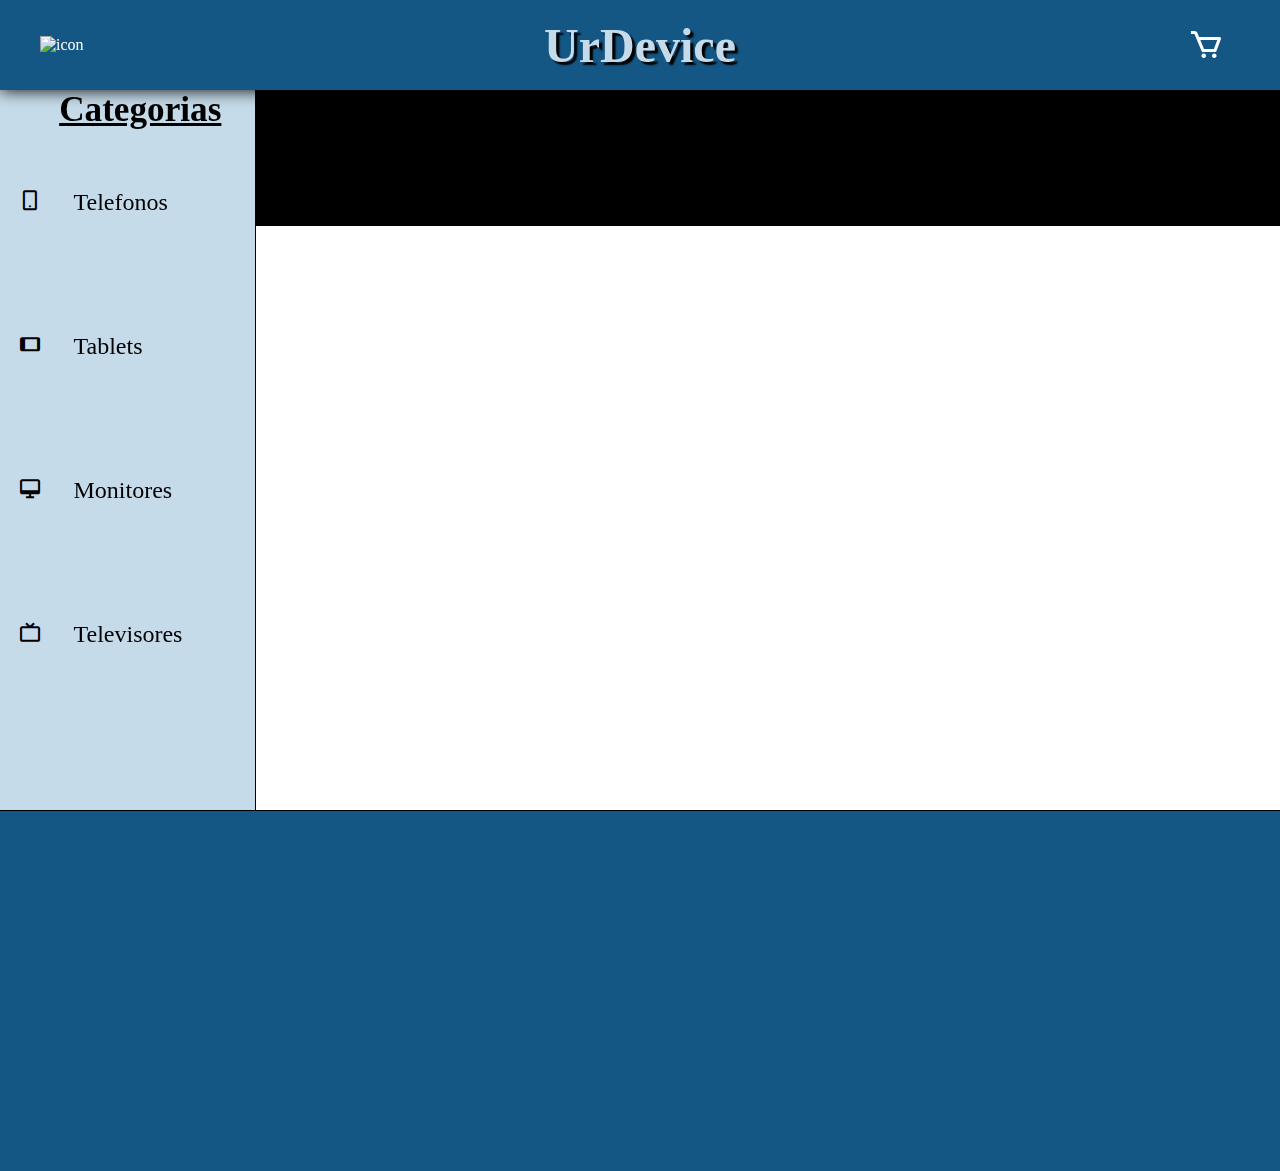
==== index.html @ 5835b27b "contadores" ====
<!DOCTYPE html>
<html lang="es">
  <head>
    <meta charset="UTF-8" />
    <meta http-equiv="X-UA-Compatible" content="IE=edge" />
    <meta name="viewport" content="width=device-width, initial-scale=1.0" />
    <title>Tienda</title>
    <!-- sweet alert -->
    <script src="//cdn.jsdelivr.net/npm/sweetalert2@11"></script>
    <!-- alertify -->
    <script src="//cdn.jsdelivr.net/npm/alertifyjs@1.13.1/build/alertify.min.js"></script>
    <link
      rel="stylesheet"
      href="//cdn.jsdelivr.net/npm/alertifyjs@1.13.1/build/css/alertify.min.css"
    />
    <link
      rel="stylesheet"
      href="//cdn.jsdelivr.net/npm/alertifyjs@1.13.1/build/css/themes/default.min.css"
    />
    <!-- script -->
    <script defer src="js/script.js"></script>
    <!-- css -->
    <link rel="stylesheet" href="css/styles.css" />
    <!-- icons -->
    <link href='https://unpkg.com/boxicons@2.1.2/css/boxicons.min.css' rel='stylesheet'>
    <!-- icon web -->
    <link rel="icon" href="assets/svgs/icon.svg">
  </head>
  <body>
    <header class="header">
      <nav class="nav-container">
        <img src="assets/svgs/icon.svg" alt="icon" class="icon-page">
        <h1 class="header-title">UrDevice</h1>
        <div class="nav-menu"><i class='bx bx-menu-alt-left bx-md'></i></div>
        <div class="nav-cart"><i class='bx bx-cart bx-md'></i></div>
        <span class="nav-cart-num"></span>
      </nav>
    </header>
    <main class="main">
      <h2 class="subtitle"></h2>
      <div class="categorys-container">
        <div class="categorys-phone">
          <h2 class="categorys-title">Categorias</h2>
          <ul class="categorys-list"> 
            <li class="categorys-button" id="phones"><i class='bx bx-mobile-alt categorys-icon'></i> Telefonos</li>
            <li class="categorys-button" id="tablets"><i class='bx bx-mobile-landscape categorys-icon'></i> Tablets</li>
            <li class="categorys-button" id="displays"><i class='bx bx-desktop categorys-icon'></i >Monitores</li>
            <li class="categorys-button" id="tvs"><i class='bx bx-tv categorys-icon'></i> Televisores</li>
          </ul>
        </div>
      </div>
      <div class="products-container">
        <ul id="products">
  
        </ul>
      </div>
      <div class="cart-container">
        <h2 class="cart-title">Carrito</h2>
        <h2 class="total">Total: $ 0</h2>
        <div class="cart-flex">
          <button id="buy">Comprar</button>
          <button id="reset">Vaciar carrito</button>
        </div>
        <ul class="cart-list">

        </ul>
        <p class="msg">El carrito se encuentra vacio</p>
        <h4 class="info">Ultima compra:<h4/>
        <ul class="lastBuy">
      </div>

      </ul>
  </main>
  <footer class="footer">

  </footer>
  </body>
</html>
---- css/styles.css ----
* {
  margin: 0;
  padding: 0;
}

:root {
  --secondary-color: #145684;
  --bg-color: #c6dbea;
}

ul li {
  list-style: none;
}

/*header*/

.header {
  height: 10vh;
  color: #fff;
}

.icon-page {
  width: 3rem;
  margin: 0 0.5rem;
  cursor: pointer;
}

.header-title {
  font-size: 3rem;
  color: var(--bg-color);
  text-shadow: 0.2rem 0.2rem 0.1rem #000;
}

.nav-container {
  position: fixed;
  top: 0;
  left: 0;
  width: 100%;
  height: 10vh;
  display: flex;
  justify-content: center;
  align-items: center;
  background-color: var(--secondary-color);
  box-shadow: 0 0 1rem #000;
  z-index: 2000;
}

.nav-menu {
  position: absolute;
  left: 1rem;
  padding: 0.5rem;
  border-radius: 50%;
}

.nav-cart {
  position: absolute;
  right: 1rem;
  padding: 0.5rem;
  border-radius: 50%;
  cursor: pointer;
}

.nav-menu:active,
.nav-cart:active {
  background-color: #0003;
}

.nav-cart-num {
  position: absolute;
  right: 0;
  top: 0;
  border-radius: 50%;
  padding: 0.1rem;
  border: 2px solid #fff;
  width: 1.3rem;
  height: 1.3rem;
  display: flex;
  justify-content: center;
  align-items: center;
}

.bx {
  pointer-events: none;
}

/*main*/

.main {
  position: relative;
}

/*categorys*/

.subtitle {
  font-size: 2rem;
  text-align: center;
  padding-top: 5vh;
  border-bottom: 1px solid #000;
  height: 10vh;
  color: var(--primary-color);
  text-shadow: 0 0 0.1rem #fff, 0 0 0.1rem #fff, 0 0 0.1rem #fff,
    0 0 0.1rem #fff;
  letter-spacing: 0.2rem;
  background-color: #000;
}

.categorys-container {
  background-image: url(../assets/imgs/phone.png);
  background-size: contain;
  background-repeat: no-repeat;
  background-position-y: 50%;
  background-position-x: 50%;
  width: 70vw;
  height: 100vh;
  position: fixed;
  top: 0;
  transform: translateX(-100%);
  transition: transform 0.2s;
  z-index: 150;
}

.show {
  transform: translateX(0);
  filter: drop-shadow(1rem 1rem 0.5rem #000a);
}

.categorys-phone {
  width: 90%;
  height: 60vh;
  margin: 20vh 5%;
}

.categorys-title {
  padding-top: 5vh;
  text-align: center;
  font-size: 2.2rem;
  text-decoration: underline;
}

.categorys-list {
  height: 80%;
  display: flex;
  flex-direction: column;
  justify-content: space-around;
}

.categorys-icon {
  position: absolute;
  left: -1rem;
}

.categorys-button {
  font-size: 1.5rem;
  padding-left: 1rem;
  margin-left: 2rem;
  border-bottom: 1px solid #000;
  position: relative;
  cursor: pointer;
}

.categorys-button:active {
  background-image: linear-gradient(to left, #0003, transparent);
}

/*products*/

.products-container {
  background-color: #fff;
}

#products {
  font-size: 1.5rem;
  display: flex;
  flex-direction: row;
  flex-wrap: wrap;
  justify-content: center;
}

.products-name {
  width: 100%;
  background-color: #fff;
  border-top-left-radius: 50%;
  border-top-right-radius: 50%;
  padding: 0.5rem 0;
  position: relative;
  top: 0.1rem;
}

.products-price {
  position: absolute;
  bottom: 1rem;
  right: 1.5rem;
  font-size: 1.5rem;
}

.products-price::first-letter {
  color: #63be78;
  font-weight: 900;
}

.products-quantity {
  position: absolute;
  bottom: 1rem;
  left: 1.5rem;
  display: none;
  border-radius: 50%;
  border: 2px solid #000;
  width: 1.3rem;
  height: 1.3rem;
  justify-content: center;
  align-items: center;
  padding: 0.1em;
}

.products-product {
  width: 80vw;
  text-align: center;
  margin: 2rem 10vw;
  filter: drop-shadow(0 0 0.5rem #555);
  transform: rotateX(0deg);
  transition: all 0.3s;
  background-image: linear-gradient(to top, transparent, #fff, transparent);
}

.products-btn {
  font-size: 1.2rem;
  width: 100%;
  background-color: #fff;
  border-bottom-left-radius: 50%;
  border-bottom-right-radius: 50%;
  pointer-events: all;
  position: relative;
  bottom: 0.4rem;
  padding: 0.1rem 0;
  cursor: pointer;
  transition: border-radius 0.3s;
}

.products-btn:active {
  background-color: #63be78;
}

.products-btn:active ~ .products-price::first-letter {
  color: #000;
}

.products-imgs {
  width: 100%;
  height: 30vh;
  object-fit: contain;
  background-color: transparent;
  transition: all 0.1s;
  transform: rotateX(0deg);
  position: relative;
  z-index: 200;
}

.products-product::after {
  content: "";
  position: absolute;
  z-index: 100;
  top: 40%;
  left: 42.5%;
  width: 2rem;
  height: 2rem;
  border-radius: 50%;
  padding: 7px;
  background: conic-gradient(
        from 135deg at top,
        var(--secondary-color) 90deg,
        #0000 0
      )
      0 calc(50% - 4px) / 19px 9.5px,
    radial-gradient(
        farthest-side at bottom left,
        #0000 calc(100% - 7px),
        var(--secondary-color) calc(100% - 6px) 99%,
        #0000
      )
      top right/50% 50% content-box content-box,
    radial-gradient(
        farthest-side at top,
        #0000 calc(100% - 7px),
        var(--secondary-color) calc(100% - 6px) 99%,
        #0000
      )
      bottom / 100% 50% content-box content-box;
  background-repeat: no-repeat;
  animation: spinner-v8og74 1s infinite linear;
}

@keyframes spinner-v8og74 {
  100% {
    transform: rotate(1turn);
  }
}

/*cart*/

.cart-container {
  overflow-y: scroll;
  overflow-x: hidden;
  position: fixed;
  top: 10vh;
  background-color: transparent;
  width: 0;
  height: 0;
  border-radius: 50%;
  transform: translate(90vw, -10vh);
  transition: all 0.3s;
}

.open {
  background-color: var(--bg-color);
  transform: translate(0, 0);
  border-radius: unset;
  border-bottom-left-radius: 1rem;
  width: 100%;
  height: 90%;
}

.cart-title {
  font-size: 2rem;
  text-align: center;
  margin: 1rem 25%;
  pointer-events: none;
  border-bottom: 2px solid #000;
  border-radius: 1rem;
}

.cart-flex {
  display: flex;
  flex-direction: row;
  justify-content: space-around;
  padding: 1rem 0;
  pointer-events: none;
}

.total {
  font-size: 1.5rem;
  padding-bottom: 1rem;
  text-align: center;
  pointer-events: none;
  position: relative;
}

.total::before,
.total::after {
  content: "";
  width: 100%;
  height: 1rem;
  position: absolute;
  bottom: 0;
  left: 0;
  border-bottom: 5px dashed #0003;
  animation: cart-line 10s linear normal infinite;
}

.total::before {
  left: -100.5%;
}

@keyframes cart-line {
  0% {
    transform: translateX(0%);
  }

  100% {
    transform: translateX(100%);
  }
}

#reset,
#buy {
  font-size: 1rem;
  pointer-events: all;
  background-color: var(--bg-color);
  color: #000;
  border: 2px solid #000;
  padding: 0.5rem 1rem;
  cursor: pointer;
  transition: border-radius 0.3s;
}

#reset:active,
#buy:active {
  background-color: #0003;
  border: 1px solid #000;
}

.cart-list {
  pointer-events: none;
  border-top: 2px solid #000;
}

.my-product {
  font-size: 1.5rem;
  display: flex;
  position: relative;
  flex-direction: row;
  justify-content: left;
  align-items: center;
  margin: 1rem 0;
  border-bottom: 1px solid #000;
  transition: background-color 1s;
}

.quantity {
  color: #000;
  border-radius: 50%;
  border: 2px solid #000;
  display: flex;
  justify-content: center;
  align-items: center;
  width: 2rem;
  height: 2rem;
  position: absolute;
  top: 1.5rem;
  left: 0;
}

.cart-imgs {
  width: 25%;
  height: 5rem;
  margin: 0 0.5rem 0 2.5rem;
  object-fit: contain;
}

.remove-btn {
  pointer-events: all;
  width: 2rem;
  height: 2rem;
  background-color: transparent;
  border: none;
  color: #f00;
  filter: drop-shadow(0.1rem 0.1rem 0.1rem #000);
  transition: filter 0.2s;
  flex-grow: 1;
  text-align: right;
  cursor: pointer;
}

.remove-btn:active {
  filter: unset;
}

.msg {
  font-size: 1.5rem;
  text-align: center;
  padding: 1rem 0;
  pointer-events: none;
  filter: opacity(1);
  user-select: none;
  transition: filter 0.3s;
}

.info {
  display: none;
  font-size: 1.5rem;
  text-align: center;
  padding: 1rem 0;
  border-top: 2px solid #000;
}

.lastBuy {
  font-size: 1.5rem;
  margin: 1rem 0 1rem 1rem;
}

/*alertify*/

.ajs-message {
  border-radius: 1rem !important;
  padding: 1rem 0 !important;
  right: 21vw !important;
  box-shadow: 0.5rem -0.5rem 0.5rem #0005 !important;
}

/*footer*/

.footer {
  background-color: var(--secondary-color);
  height: 40vh;
}

/*media querys*/

@media screen and (max-width: 400px) {
  .header-title {
    font-size: 2rem;
  }

  .icon-page {
    display: none;
  }

  .categorys-list {
    justify-content: space-evenly;
  }
}

@media screen and (max-width: 600px) {
  /*alertify*/

  .ajs-message {
    border-radius: 1rem !important;
    width: 35vw !important;
    right: 35vw !important;
    font-size: 1.5rem !important;
    padding: 0 0.1rem !important;
  }
}

@media screen and (min-width: 600px) {
  .categorys-container {
    transform: translateX(-150%) rotate(90deg);
  }

  .show {
    transform: translateX(-10%) rotate(90deg);
  }

  .categorys-phone {
    transform: rotate(-90deg);
    width: 55%;
    height: 40vh;
    margin: 30vh 20%;
  }

  .categorys-title {
    padding: 0;
  }

  /*products*/

  .products-product {
    width: 40vw;
    margin: 2rem 5vw;
  }

  .remove-btn {
    position: absolute;
    right: 2rem;
  }

  /*cart*/

  .quantity {
    left: 2rem;
  }

  .cart-imgs {
    margin: 0 0.5rem 0 5rem;
  }
}

@media screen and (min-width: 1000px) {
  /*header*/

  .icon-page {
    position: absolute;
    left: 2rem;
  }

  .nav-menu {
    display: none;
  }

  .nav-cart {
    right: 3rem;
  }

  .nav-cart-num {
    right: 2rem;
  }

  .nav-cart:hover {
    animation: rotate-icon 1s linear normal;
  }

  @keyframes rotate-icon {
    0% {
      transform: rotate(0deg);
    }
    10% {
      transform: rotate(-10deg);
    }
    20% {
      transform: rotate(0deg);
    }
    30% {
      transform: rotate(10deg);
    }
    40% {
      transform: rotate(0deg);
    }
    50% {
      transform: rotate(-10deg);
    }
    60% {
      transform: rotate(0deg);
    }
    70% {
      transform: rotate(10deg);
    }
    80% {
      transform: rotate(0deg);
    }
  }

  /*main*/

  .subtitle {
    grid-area: subtitle;
    transition: all 0.3s;
  }

  .subtitle:hover {
    color: #fff;
    text-shadow: none;
  }

  .main {
    display: grid;
    grid-template-areas:
      "categorys subtitle subtitle"
      "categorys products products"
      "categorys products products";
    grid-template-rows: auto auto auto;
    grid-template-columns: 20vw auto auto;
  }

  /*categorys*/

  .categorys-container {
    transform: unset;
    background-image: none;
    background-color: var(--bg-color);
    border-right: 1px solid #000;
    border-bottom: 1px solid #000;
    position: unset;
    top: 0;
    width: unset;
    height: unset;
    grid-area: categorys;
  }

  .categorys-phone {
    width: 90%;
    height: 80vh;
    margin: 0 0 0 10%;
    transform: unset;
    position: sticky;
    top: 15vh;
  }

  .categorys-icon {
    left: -3rem;
    top: -0.5rem;
    padding: 0.5rem;
    border-radius: 50%;
    background-color: var(--bg-color);
  }

  .categorys-button {
    border-bottom: none;
  }

  .categorys-button::before {
    content: "";
    width: 0%;
    height: 1px;
    position: absolute;
    bottom: 0;
    left: -1rem;
    border-bottom: 1px solid #0005;
  }

  .categorys-button:hover > .categorys-icon {
    border: 1px solid #000;
  }

  .categorys-button:hover::before {
    transition: width 0.3s;
    width: calc(100% + 1rem);
  }

  /*products*/

  .products-container {
    grid-area: products;
    border-bottom: 1px solid #000;
  }

  .products-product {
    width: 25vw;
    margin: 2rem 2vw;
  }

  .products-btn:hover {
    border-bottom-left-radius: 1rem;
    border-bottom-right-radius: 1rem;
  }

  /*cart*/

  .cart-container {
    transform: translate(120vw, -10vh);
    border-left: 2px solid #000;
    border-bottom: 2px solid #000;
    transition: unset;
  }

  .open {
    transform: translate(0vw, 0vh);
    width: 50%;
    height: 70%;
    right: 0;
    transition: all 0.3s;
  }

  #buy:hover,
  #reset:hover {
    border-radius: 1rem;
  }
}
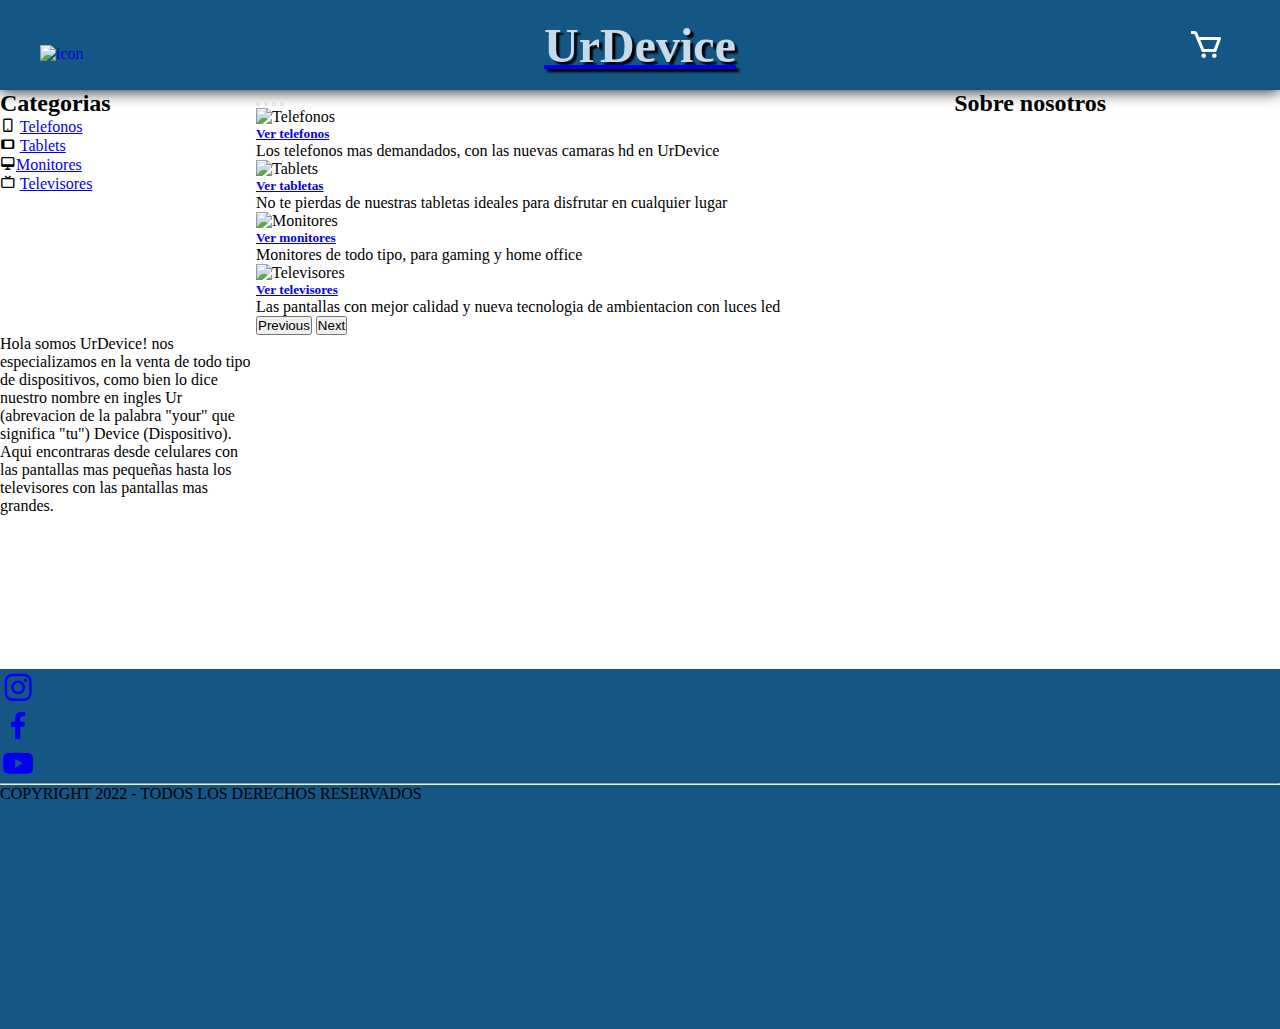
==== commit 5b0e7f40: "distribution" ====
--- a/index.html
+++ b/index.html
@@ -4,7 +4,7 @@
     <meta charset="UTF-8" />
     <meta http-equiv="X-UA-Compatible" content="IE=edge" />
     <meta name="viewport" content="width=device-width, initial-scale=1.0" />
-    <title>Tienda</title>
+    <title>Home</title>
     <!-- sweet alert -->
     <script src="//cdn.jsdelivr.net/npm/sweetalert2@11"></script>
     <!-- alertify -->
@@ -17,46 +17,104 @@
       rel="stylesheet"
       href="//cdn.jsdelivr.net/npm/alertifyjs@1.13.1/build/css/themes/default.min.css"
     />
+    <!-- carrousel -->
+    <link href="https://cdn.jsdelivr.net/npm/bootstrap@5.1.3/dist/css/bootstrap.min.css" rel="stylesheet" integrity="sha384-1BmE4kWBq78iYhFldvKuhfTAU6auU8tT94WrHftjDbrCEXSU1oBoqyl2QvZ6jIW3" crossorigin="anonymous">
+    <script src="https://cdn.jsdelivr.net/npm/bootstrap@5.1.3/dist/js/bootstrap.bundle.min.js" integrity="sha384-ka7Sk0Gln4gmtz2MlQnikT1wXgYsOg+OMhuP+IlRH9sENBO0LRn5q+8nbTov4+1p" crossorigin="anonymous"></script>
     <!-- script -->
     <script defer src="js/script.js"></script>
     <!-- css -->
     <link rel="stylesheet" href="css/styles.css" />
+    <link rel="stylesheet" href="css/home.css" />
     <!-- icons -->
     <link href='https://unpkg.com/boxicons@2.1.2/css/boxicons.min.css' rel='stylesheet'>
     <!-- icon web -->
     <link rel="icon" href="assets/svgs/icon.svg">
   </head>
   <body>
+    <!-- header -->
     <header class="header">
       <nav class="nav-container">
-        <img src="assets/svgs/icon.svg" alt="icon" class="icon-page">
-        <h1 class="header-title">UrDevice</h1>
+        <a href="index.html"><img src="assets/svgs/icon.svg" alt="icon" class="icon-page"></a>
+        <a href="index.html"><h1 class="header-title">UrDevice</h1></a>
         <div class="nav-menu"><i class='bx bx-menu-alt-left bx-md'></i></div>
         <div class="nav-cart"><i class='bx bx-cart bx-md'></i></div>
         <span class="nav-cart-num"></span>
       </nav>
     </header>
+    <!-- header-end -->
+    <!-- main -->
     <main class="main">
-      <h2 class="subtitle"></h2>
-      <div class="categorys-container">
-        <div class="categorys-phone">
-          <h2 class="categorys-title">Categorias</h2>
-          <ul class="categorys-list"> 
-            <li class="categorys-button" id="phones"><i class='bx bx-mobile-alt categorys-icon'></i> Telefonos</li>
-            <li class="categorys-button" id="tablets"><i class='bx bx-mobile-landscape categorys-icon'></i> Tablets</li>
-            <li class="categorys-button" id="displays"><i class='bx bx-desktop categorys-icon'></i >Monitores</li>
-            <li class="categorys-button" id="tvs"><i class='bx bx-tv categorys-icon'></i> Televisores</li>
+    <!-- menu -->
+      <div class="home-categorys-container">
+        <div class="home-categorys-phone">
+          <h2 class="home-categorys-title">Categorias</h2>
+          <ul class="home-categorys-list"> 
+            <li class="home-categorys-button" id="phones"><i class='bx bx-mobile-alt home-categorys-icon'></i> <a href="shop.html">Telefonos</a></li>
+            <li class="home-categorys-button" id="tablets"><i class='bx bx-mobile-landscape home-categorys-icon'></i> <a href="shop.html">Tablets</a></li>
+            <li class="home-categorys-button" id="displays"><i class='bx bx-desktop home-categorys-icon'></i ><a href="shop.html">Monitores</a></li>
+            <li class="home-categorys-button" id="tvs"><i class='bx bx-tv home-categorys-icon'></i> <a href="shop.html">Televisores</a></li>
           </ul>
         </div>
       </div>
-      <div class="products-container">
-        <ul id="products">
-  
-        </ul>
+    <!-- menu -->
+    <!-- carousel -->
+      <div id="carouselExampleIndicators" class="carousel slide" data-bs-ride="carousel">
+        <div class="carousel-indicators">
+          <button type="button" data-bs-target="#carouselExampleIndicators" data-bs-slide-to="0" class="active" aria-current="true" aria-label="Slide 1"></button>
+          <button type="button" data-bs-target="#carouselExampleIndicators" data-bs-slide-to="1" aria-label="Slide 2"></button>
+          <button type="button" data-bs-target="#carouselExampleIndicators" data-bs-slide-to="2" aria-label="Slide 3"></button>
+          <button type="button" data-bs-target="#carouselExampleIndicators" data-bs-slide-to="3" aria-label="Slide 4"></button>
+        </div>
+        <div class="carousel-inner">
+          <div class="carousel-item active">
+            <img src="assets/imgs/phone.jpg" class="d-block w-100 home-img" alt="Telefonos">
+            <div class="carousel-caption d-block d-md-block">
+              <h5 class="img-title"><a href="shop.html">Ver telefonos</a></h5>
+              <p class="img-text">Los telefonos mas demandados, con las nuevas camaras hd en UrDevice</p>
+            </div>
+          </div>
+          <div class="carousel-item">
+            <img src="assets/imgs/tablet.jpg" class="d-block w-100 home-img" alt="Tablets">
+            <div class="carousel-caption d-block d-md-block">
+              <h5 class="img-title"><a href="shop.html">Ver tabletas</a></h5>
+              <p class="img-text">No te pierdas de nuestras tabletas ideales para disfrutar en cualquier lugar</p>
+            </div>
+          </div>
+          <div class="carousel-item">
+            <img src="assets/imgs/display.jpg" class="d-block w-100 home-img" alt="Monitores">
+            <div class="carousel-caption d-block d-md-block">
+              <h5 class="img-title"><a href="shop.html">Ver monitores</a></h5>
+              <p class="img-text">Monitores de todo tipo, para gaming y home office</p>
+            </div>
+          </div>
+          <div class="carousel-item">
+            <img src="assets/imgs/tv.jpg" class="d-block w-100 home-img" alt="Televisores">
+            <div class="carousel-caption d-block d-md-block">
+              <h5 class="img-title"><a href="shop.html">Ver televisores</a></h5>
+              <p class="img-text">Las pantallas con mejor calidad y nueva tecnologia de ambientacion con luces led</p>
+            </div>
+          </div>
+        </div>
+        <button class="carousel-control-prev" type="button" data-bs-target="#carouselExampleIndicators" data-bs-slide="prev">
+          <span class="carousel-control-prev-icon" aria-hidden="true"></span>
+          <span class="visually-hidden">Previous</span>
+        </button>
+        <button class="carousel-control-next" type="button" data-bs-target="#carouselExampleIndicators" data-bs-slide="next">
+          <span class="carousel-control-next-icon" aria-hidden="true"></span>
+          <span class="visually-hidden">Next</span>
+        </button>
       </div>
+    <!-- carousel end -->
+    <h2 class="about-us">Sobre nosotros</h2>
+    <div class="about-us-container">
+      <p class="about-us-text">
+        Hola somos UrDevice! nos especializamos en la venta de todo tipo de dispositivos, como bien lo dice nuestro nombre en ingles Ur (abrevacion de la palabra "your" que significa "tu") Device (Dispositivo). Aqui encontraras desde celulares con las pantallas mas pequeñas hasta los televisores con las pantallas mas grandes.</p>
+        <video src="assets/mp4/gif.mp4" autoplay loop class="about-us-video"></video>
+    </div>
+    <!-- cart -->
       <div class="cart-container">
-        <h2 class="cart-title">Carrito</h2>
-        <h2 class="total">Total: $ 0</h2>
+        <h3 class="cart-title">Carrito</h3>
+        <h3 class="total">Total: $ 0</h3>
         <div class="cart-flex">
           <button id="buy">Comprar</button>
           <button id="reset">Vaciar carrito</button>
@@ -67,12 +125,22 @@
         <p class="msg">El carrito se encuentra vacio</p>
         <h4 class="info">Ultima compra:<h4/>
         <ul class="lastBuy">
-      </div>
-
-      </ul>
+            
+        </ul>
+    </div>
+    <!-- cart end -->
   </main>
+    <!-- main end -->
+    <!-- footer -->
   <footer class="footer">
-
+    <ul class="footer-icon-list">
+      <li><a class="footer-icon" href="https://www.instagram.com" target="__blank"><i class='bx bxl-instagram bx-md'></i></a></li>
+      <li><a class="footer-icon" href="https://www.facebook.com" target="__blank"><i class='bx bxl-facebook bx-md' ></i></a></li>
+      <li><a class="footer-icon" href="https://www.youtube.com" target="__blank"><i class='bx bxl-youtube bx-md'></i></a></li>
+    </ul>
+    <hr class="footer-hr">
+    <p class="footer-copyright">COPYRIGHT 2022 - TODOS LOS DERECHOS RESERVADOS</p>
   </footer>
+    <!-- footer end -->
   </body>
 </html>
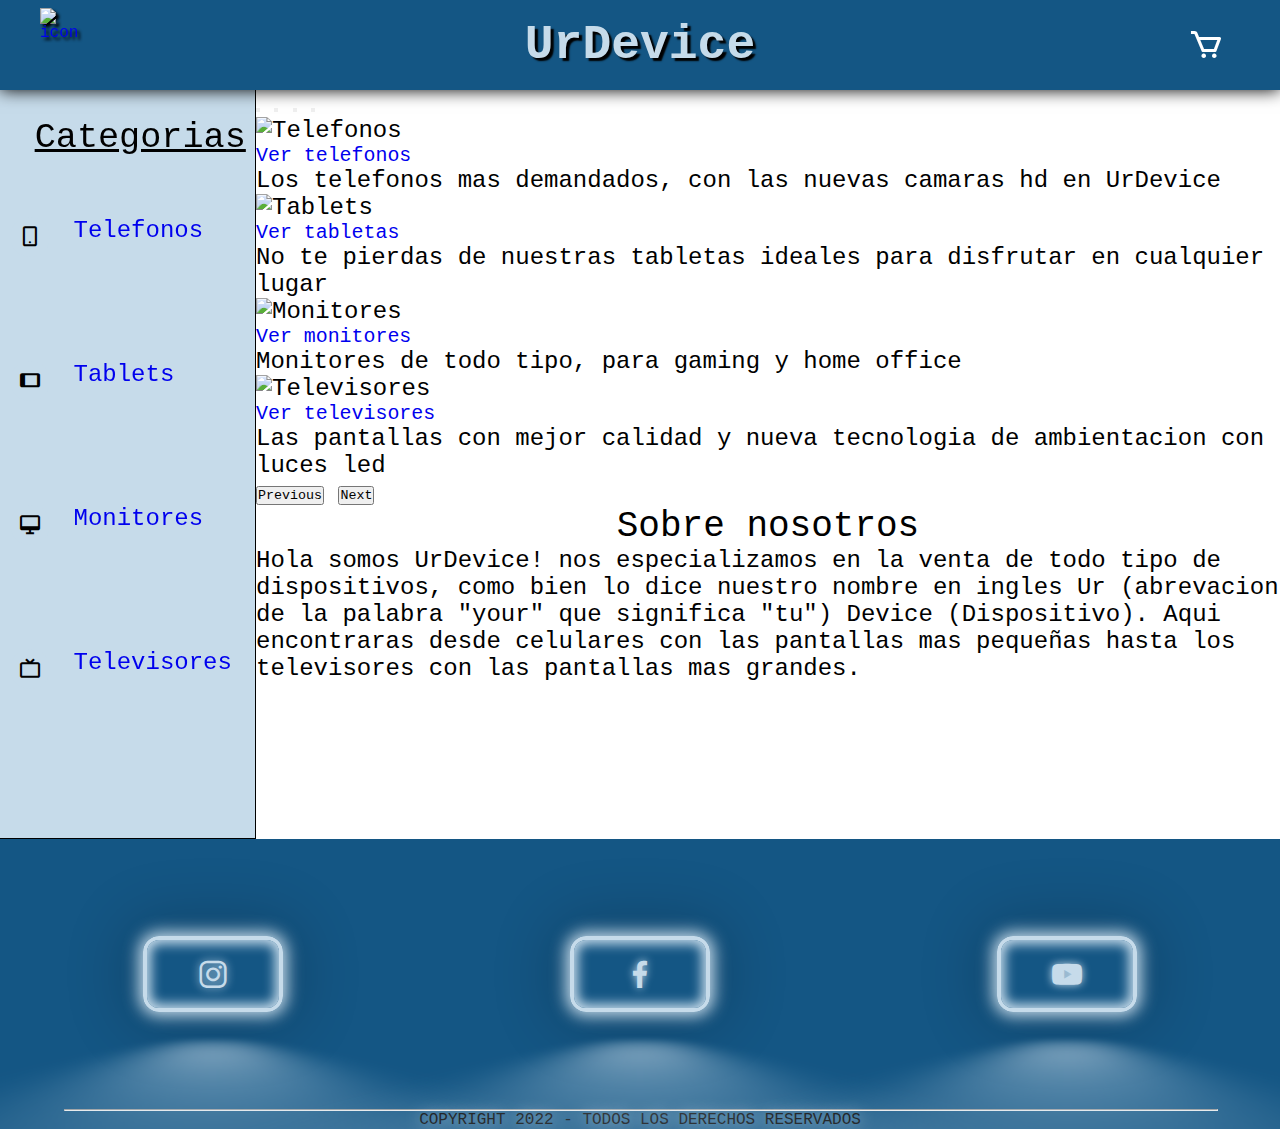
==== commit 9b053240: "finish" ====
--- a/index.html
+++ b/index.html
@@ -22,6 +22,7 @@
     <script src="https://cdn.jsdelivr.net/npm/bootstrap@5.1.3/dist/js/bootstrap.bundle.min.js" integrity="sha384-ka7Sk0Gln4gmtz2MlQnikT1wXgYsOg+OMhuP+IlRH9sENBO0LRn5q+8nbTov4+1p" crossorigin="anonymous"></script>
     <!-- script -->
     <script defer src="js/script.js"></script>
+    <script defer src="js/home.js"></script>
     <!-- css -->
     <link rel="stylesheet" href="css/styles.css" />
     <link rel="stylesheet" href="css/home.css" />
@@ -45,71 +46,76 @@
     <!-- main -->
     <main class="main">
     <!-- menu -->
-      <div class="home-categorys-container">
-        <div class="home-categorys-phone">
-          <h2 class="home-categorys-title">Categorias</h2>
-          <ul class="home-categorys-list"> 
-            <li class="home-categorys-button" id="phones"><i class='bx bx-mobile-alt home-categorys-icon'></i> <a href="shop.html">Telefonos</a></li>
-            <li class="home-categorys-button" id="tablets"><i class='bx bx-mobile-landscape home-categorys-icon'></i> <a href="shop.html">Tablets</a></li>
-            <li class="home-categorys-button" id="displays"><i class='bx bx-desktop home-categorys-icon'></i ><a href="shop.html">Monitores</a></li>
-            <li class="home-categorys-button" id="tvs"><i class='bx bx-tv home-categorys-icon'></i> <a href="shop.html">Televisores</a></li>
+      <div class="categorys-container home-categorys-container">
+        <div class="categorys-phone">
+          <h2 class="categorys-title">Categorias</h2>
+          <ul class="categorys-list"> 
+            <li class="categorys-button init-btn" id="phones"><i class='bx bx-mobile-alt categorys-icon'></i> <a href="pages/shop.html">Telefonos</a></li>
+            <li class="categorys-button init-btn" id="tablets"><i class='bx bx-mobile-landscape categorys-icon'></i> <a href="pages/shop.html">Tablets</a></li>
+            <li class="categorys-button init-btn" id="displays"><i class='bx bx-desktop categorys-icon'></i ><a href="pages/shop.html">Monitores</a></li>
+            <li class="categorys-button init-btn" id="tvs"><i class='bx bx-tv categorys-icon'></i> <a href="pages/shop.html">Televisores</a></li>
           </ul>
         </div>
       </div>
-    <!-- menu -->
+    <!-- menu end --> 
+    <div id="products">
+      
     <!-- carousel -->
-      <div id="carouselExampleIndicators" class="carousel slide" data-bs-ride="carousel">
-        <div class="carousel-indicators">
-          <button type="button" data-bs-target="#carouselExampleIndicators" data-bs-slide-to="0" class="active" aria-current="true" aria-label="Slide 1"></button>
-          <button type="button" data-bs-target="#carouselExampleIndicators" data-bs-slide-to="1" aria-label="Slide 2"></button>
-          <button type="button" data-bs-target="#carouselExampleIndicators" data-bs-slide-to="2" aria-label="Slide 3"></button>
-          <button type="button" data-bs-target="#carouselExampleIndicators" data-bs-slide-to="3" aria-label="Slide 4"></button>
-        </div>
-        <div class="carousel-inner">
-          <div class="carousel-item active">
-            <img src="assets/imgs/phone.jpg" class="d-block w-100 home-img" alt="Telefonos">
-            <div class="carousel-caption d-block d-md-block">
-              <h5 class="img-title"><a href="shop.html">Ver telefonos</a></h5>
-              <p class="img-text">Los telefonos mas demandados, con las nuevas camaras hd en UrDevice</p>
-            </div>
-          </div>
-          <div class="carousel-item">
-            <img src="assets/imgs/tablet.jpg" class="d-block w-100 home-img" alt="Tablets">
-            <div class="carousel-caption d-block d-md-block">
-              <h5 class="img-title"><a href="shop.html">Ver tabletas</a></h5>
-              <p class="img-text">No te pierdas de nuestras tabletas ideales para disfrutar en cualquier lugar</p>
-            </div>
-          </div>
-          <div class="carousel-item">
-            <img src="assets/imgs/display.jpg" class="d-block w-100 home-img" alt="Monitores">
-            <div class="carousel-caption d-block d-md-block">
-              <h5 class="img-title"><a href="shop.html">Ver monitores</a></h5>
-              <p class="img-text">Monitores de todo tipo, para gaming y home office</p>
-            </div>
-          </div>
-          <div class="carousel-item">
-            <img src="assets/imgs/tv.jpg" class="d-block w-100 home-img" alt="Televisores">
-            <div class="carousel-caption d-block d-md-block">
-              <h5 class="img-title"><a href="shop.html">Ver televisores</a></h5>
-              <p class="img-text">Las pantallas con mejor calidad y nueva tecnologia de ambientacion con luces led</p>
-            </div>
+    <div id="carouselExampleIndicators" class="carousel slide" data-bs-ride="carousel">
+      <div class="carousel-indicators">
+        <button type="button" data-bs-target="#carouselExampleIndicators" data-bs-slide-to="0" class="active" aria-current="true" aria-label="Slide 1"></button>
+        <button type="button" data-bs-target="#carouselExampleIndicators" data-bs-slide-to="1" aria-label="Slide 2"></button>
+        <button type="button" data-bs-target="#carouselExampleIndicators" data-bs-slide-to="2" aria-label="Slide 3"></button>
+        <button type="button" data-bs-target="#carouselExampleIndicators" data-bs-slide-to="3" aria-label="Slide 4"></button>
+      </div>
+      <div class="carousel-inner">
+        <div class="carousel-item active">
+          <img src="assets/imgs/phone.jpg" class="d-block w-100 home-img" alt="Telefonos">
+          <div class="carousel-caption d-block d-md-block">
+            <h5 class="img-title init-btn" id="phones-b"><a href="pages/shop.html">Ver telefonos</a></h5>
+            <p class="img-text">Los telefonos mas demandados, con las nuevas camaras hd en UrDevice</p>
           </div>
         </div>
-        <button class="carousel-control-prev" type="button" data-bs-target="#carouselExampleIndicators" data-bs-slide="prev">
-          <span class="carousel-control-prev-icon" aria-hidden="true"></span>
-          <span class="visually-hidden">Previous</span>
-        </button>
-        <button class="carousel-control-next" type="button" data-bs-target="#carouselExampleIndicators" data-bs-slide="next">
-          <span class="carousel-control-next-icon" aria-hidden="true"></span>
-          <span class="visually-hidden">Next</span>
-        </button>
+        <div class="carousel-item">
+          <img src="assets/imgs/tablet.jpg" class="d-block w-100 home-img" alt="Tablets">
+          <div class="carousel-caption d-block d-md-block">
+            <h5 class="img-title init-btn" id="tablets-b"><a href="pages/shop.html">Ver tabletas</a></h5>
+            <p class="img-text">No te pierdas de nuestras tabletas ideales para disfrutar en cualquier lugar</p>
+          </div>
+        </div>
+        <div class="carousel-item">
+          <img src="assets/imgs/display.jpg" class="d-block w-100 home-img" alt="Monitores">
+          <div class="carousel-caption d-block d-md-block">
+            <h5 class="img-title init-btn"id="displays-b"><a href="pages/shop.html">Ver monitores</a></h5>
+            <p class="img-text">Monitores de todo tipo, para gaming y home office</p>
+          </div>
+        </div>
+        <div class="carousel-item">
+          <img src="assets/imgs/tv.jpg" class="d-block w-100 home-img" alt="Televisores">
+          <div class="carousel-caption d-block d-md-block">
+            <h5 class="img-title init-btn"id="tvs-b"><a href="pages/shop.html">Ver televisores</a></h5>
+            <p class="img-text">Las pantallas con mejor calidad y nueva tecnologia de ambientacion con luces led</p>
+          </div>
+        </div>
       </div>
-    <!-- carousel end -->
-    <h2 class="about-us">Sobre nosotros</h2>
-    <div class="about-us-container">
-      <p class="about-us-text">
-        Hola somos UrDevice! nos especializamos en la venta de todo tipo de dispositivos, como bien lo dice nuestro nombre en ingles Ur (abrevacion de la palabra "your" que significa "tu") Device (Dispositivo). Aqui encontraras desde celulares con las pantallas mas pequeñas hasta los televisores con las pantallas mas grandes.</p>
-        <video src="assets/mp4/gif.mp4" autoplay loop class="about-us-video"></video>
+      <button class="carousel-control-prev" type="button" data-bs-target="#carouselExampleIndicators" data-bs-slide="prev">
+        <span class="carousel-control-prev-icon" aria-hidden="true"></span>
+        <span class="visually-hidden">Previous</span>
+      </button>
+      <button class="carousel-control-next" type="button" data-bs-target="#carouselExampleIndicators" data-bs-slide="next">
+        <span class="carousel-control-next-icon" aria-hidden="true"></span>
+        <span class="visually-hidden">Next</span>
+      </button>
+    </div>
+  <!-- carousel end -->
+  <!-- about-us -->
+  <h2 class="about-us">Sobre nosotros</h2>
+  <div class="about-us-container">
+    <p class="about-us-text">
+      Hola somos UrDevice! nos especializamos en la venta de todo tipo de dispositivos, como bien lo dice nuestro nombre en ingles Ur (abrevacion de la palabra "your" que significa "tu") Device (Dispositivo). Aqui encontraras desde celulares con las pantallas mas pequeñas hasta los televisores con las pantallas mas grandes.</p>
+      <video src="assets/mp4/gif.mp4" autoplay loop class="about-us-video"></video>
+  </div>
+  <!-- about-us end -->
     </div>
     <!-- cart -->
       <div class="cart-container">
@@ -123,9 +129,12 @@
 
         </ul>
         <p class="msg">El carrito se encuentra vacio</p>
-        <h4 class="info">Ultima compra:<h4/>
+        <div class="last-buy-container"> 
+          <h4 class="info">Ultima compra:<h4/>
+          <h4 class="info-total"><h4/>
+        </div>
         <ul class="lastBuy">
-            
+          
         </ul>
     </div>
     <!-- cart end -->
--- a/css/styles.css
+++ b/css/styles.css
@@ -1,6 +1,8 @@
 * {
   margin: 0;
   padding: 0;
+  font-family: "Courier New", Courier, monospace;
+  font-weight: 500;
 }
 
 :root {
@@ -12,6 +14,10 @@
   list-style: none;
 }
 
+a {
+  text-decoration: none;
+}
+
 /*header*/
 
 .header {
@@ -22,13 +28,15 @@
 .icon-page {
   width: 3rem;
   margin: 0 0.5rem;
-  cursor: pointer;
+  filter: drop-shadow(0.2rem 0.2rem 0.1rem #000);
 }
 
 .header-title {
   font-size: 3rem;
   color: var(--bg-color);
   text-shadow: 0.2rem 0.2rem 0.1rem #000;
+  transition: all 0.3s;
+  font-weight: 800;
 }
 
 .nav-container {
@@ -116,7 +124,7 @@
   top: 0;
   transform: translateX(-100%);
   transition: transform 0.2s;
-  z-index: 150;
+  z-index: 400;
 }
 
 .show {
@@ -166,6 +174,7 @@
 
 .products-container {
   background-color: #fff;
+  min-height: 90vh;
 }
 
 #products {
@@ -191,6 +200,7 @@
   bottom: 1rem;
   right: 1.5rem;
   font-size: 1.5rem;
+  pointer-events: none;
 }
 
 .products-price::first-letter {
@@ -201,7 +211,7 @@
 .products-quantity {
   position: absolute;
   bottom: 1rem;
-  left: 1.5rem;
+  left: 2rem;
   display: none;
   border-radius: 50%;
   border: 2px solid #000;
@@ -210,6 +220,7 @@
   justify-content: center;
   align-items: center;
   padding: 0.1em;
+  pointer-events: none;
 }
 
 .products-product {
@@ -230,7 +241,7 @@
   border-bottom-right-radius: 50%;
   pointer-events: all;
   position: relative;
-  bottom: 0.4rem;
+  bottom: 0.5rem;
   padding: 0.1rem 0;
   cursor: pointer;
   transition: border-radius 0.3s;
@@ -308,6 +319,7 @@
   border-radius: 50%;
   transform: translate(90vw, -10vh);
   transition: all 0.3s;
+  z-index: 200;
 }
 
 .open {
@@ -373,6 +385,7 @@
 #reset,
 #buy {
   font-size: 1rem;
+  font-weight: 800;
   pointer-events: all;
   background-color: var(--bg-color);
   color: #000;
@@ -452,18 +465,25 @@
   filter: opacity(1);
   user-select: none;
   transition: filter 0.3s;
+  color: #000a;
+}
+
+.last-buy-container {
+  position: relative;
+  font-size: 1.5rem;
+  display: flex;
+  justify-content: space-around;
+  align-items: center;
+  border-top: 2px solid #000;
+  background-color: #0003;
+  display: none;
 }
 
 .info {
-  display: none;
-  font-size: 1.5rem;
-  text-align: center;
   padding: 1rem 0;
-  border-top: 2px solid #000;
 }
 
 .lastBuy {
-  font-size: 1.5rem;
   margin: 1rem 0 1rem 1rem;
 }
 
@@ -476,11 +496,73 @@
   box-shadow: 0.5rem -0.5rem 0.5rem #0005 !important;
 }
 
+/*form*/
+
+.input-form {
+  margin: 1rem;
+  padding: 0.1rem 0 0.1rem 0.5rem;
+}
+
 /*footer*/
 
 .footer {
   background-color: var(--secondary-color);
-  height: 40vh;
+  overflow: hidden;
+}
+
+.footer-icon-list {
+  display: flex;
+  flex-direction: row;
+  justify-content: space-around;
+  align-items: center;
+  height: 30vh;
+}
+
+.footer-icon {
+  display: flex;
+  border: 0.25em solid var(--bg-color);
+  padding: 1em;
+  color: var(--bg-color);
+  background-color: transparent;
+  border-radius: 1em;
+  outline: none;
+  box-shadow: 0 0 1em 0.25em var(--bg-color), 0 0 4em 1em #0003,
+    inset 0 0 0.75em 0.25em var(--bg-color);
+  text-shadow: 0 0 0.5em var(--bg-color);
+  position: relative;
+  transition: all 0.3s;
+}
+
+.footer-icon::after {
+  pointer-events: none;
+  content: "";
+  position: absolute;
+  top: 120%;
+  left: 0;
+  height: 100%;
+  width: 100%;
+  background-color: var(--bg-color);
+  filter: blur(2em);
+  opacity: 0.7;
+  transform: perspective(1.5em) rotateX(35deg) scale(1, 0.6);
+}
+
+.footer-icon:active {
+  box-shadow: 0 0 0.6em 0.25em var(--bg-color), 0 0 2.5em 2em #000,
+    inset 0 0 0.5em 0.25em var(--bg-color);
+}
+
+.footer-hr {
+  width: 90%;
+  margin: 0 5%;
+  color: #fff;
+}
+
+.footer-copyright {
+  text-align: center;
+  color: #000;
+  margin: 0 10%;
+  text-shadow: 0 0 1rem var(--bg-color);
 }
 
 /*media querys*/
@@ -496,6 +578,10 @@
 
   .categorys-list {
     justify-content: space-evenly;
+  }
+  .products-price {
+    font-size: 1rem;
+    bottom: 1.5rem;
   }
 }
 
@@ -559,7 +645,19 @@
 
   .icon-page {
     position: absolute;
+    top: 0.5rem;
     left: 2rem;
+    transition: all 0.2s;
+  }
+
+  .icon-page:hover {
+    transform: translate(0.2rem, 0.2rem);
+    filter: drop-shadow(0.2rem 0.2rem 1rem #000);
+  }
+
+  .header-title:hover {
+    text-shadow: 0rem 0rem 0.1rem #000;
+    font-weight: 500;
   }
 
   .nav-menu {
@@ -656,7 +754,7 @@
 
   .categorys-icon {
     left: -3rem;
-    top: -0.5rem;
+    top: -0rem;
     padding: 0.5rem;
     border-radius: 50%;
     background-color: var(--bg-color);
@@ -723,4 +821,17 @@
   #reset:hover {
     border-radius: 1rem;
   }
-}
+
+  /*footer*/
+
+  .footer-icon {
+    padding: 1rem 3rem;
+  }
+
+  .footer-icon:hover {
+    color: #000;
+    background-color: var(--bg-color);
+    box-shadow: 0 0 1em 0.25em var(--bg-color), 0 0 4em 2em var(--bg-color),
+      inset 0 0 0.75em 0.25em var(--bg-color);
+  }
+}
